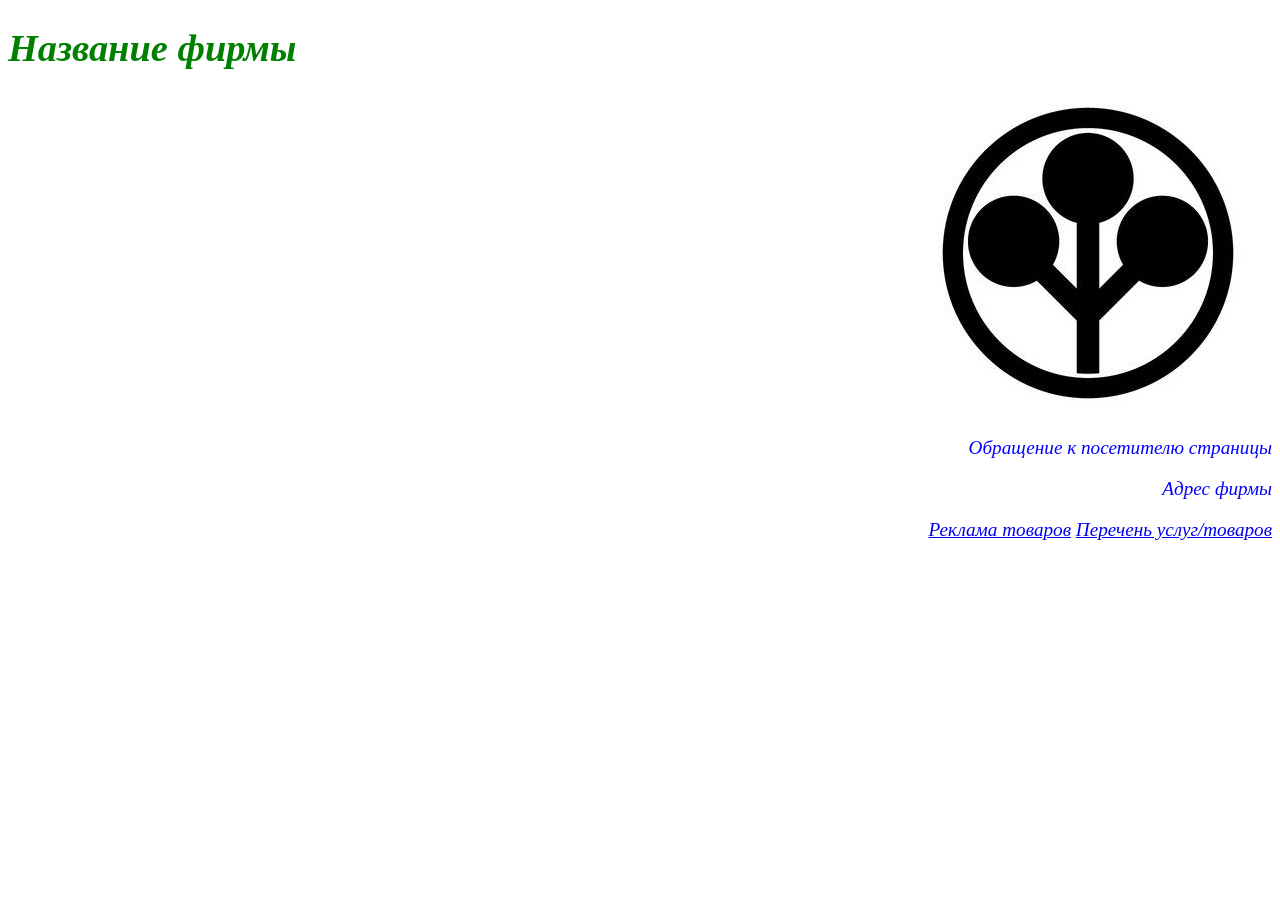
==== lab1/index.html @ 2a9f6e18 "git init" ====
<!DOCTYPE html>
<html lang="ru">
<head>
    <meta charset="UTF-8">
    <title>Главная страница</title>
    <style>
        h1 {
            text-align: left;
            color: green;
        }
        body {
            text-align: right;
            color: blue;
            font-style: italic;
            font-size: 1.2em;
        }
    </style>
</head>
<body>
    <h1>Название фирмы</h1>
    <img src="logo.jpg">
    <p>Обращение к посетителю страницы</p>
    <p>Адрес фирмы</p>
    <a href="price.html">Реклама товаров</a>
    <a href="services.html">Перечень услуг/товаров</a>
</body>
</html>
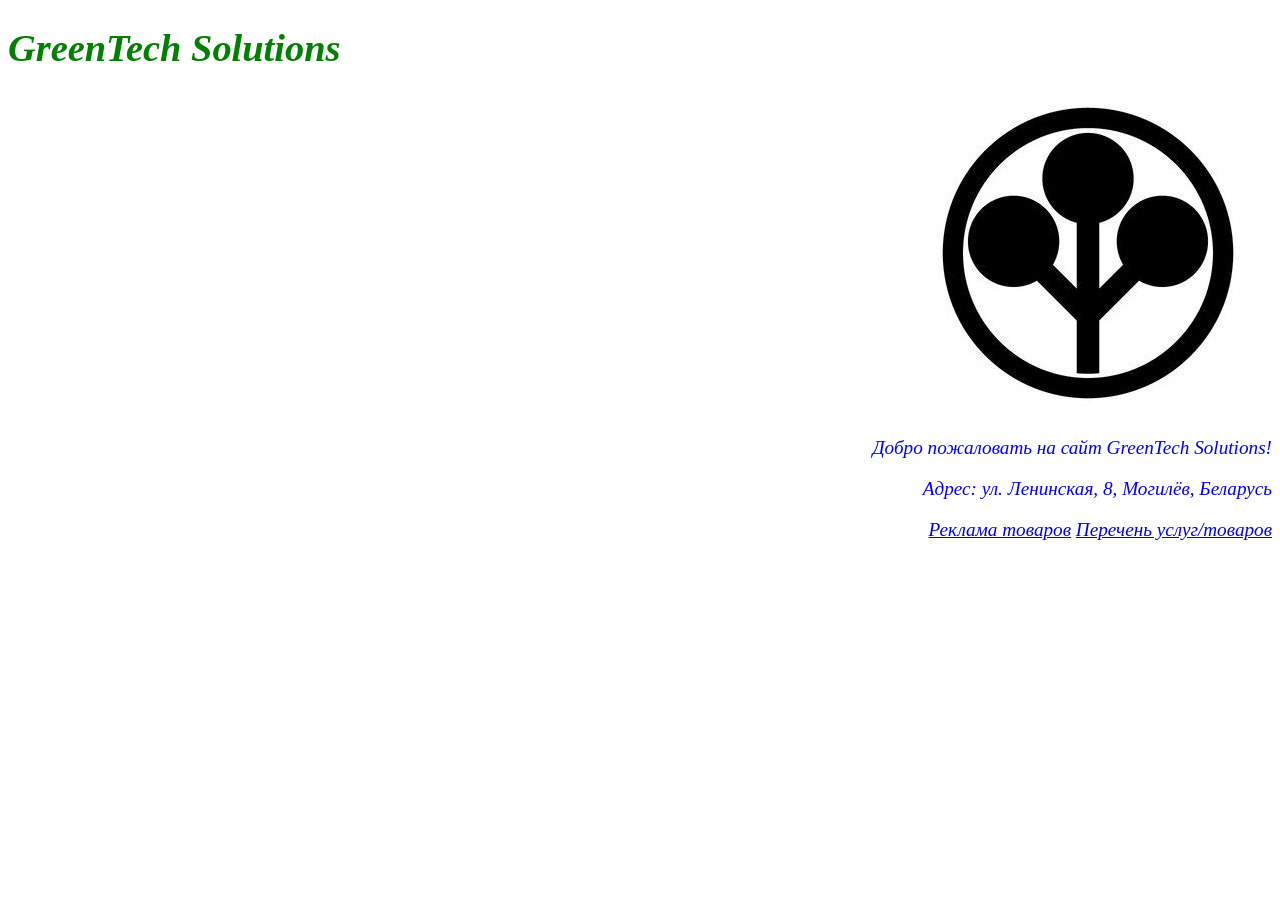
==== commit e734075a: "v1.1" ====
--- a/lab1/index.html
+++ b/lab1/index.html
@@ -2,25 +2,14 @@
 <html lang="ru">
 <head>
     <meta charset="UTF-8">
-    <title>Главная страница</title>
-    <style>
-        h1 {
-            text-align: left;
-            color: green;
-        }
-        body {
-            text-align: right;
-            color: blue;
-            font-style: italic;
-            font-size: 1.2em;
-        }
-    </style>
+    <title>GreenTech Solutions</title>
+    <link rel="stylesheet" href="styles.css">
 </head>
 <body>
-    <h1>Название фирмы</h1>
+    <h1>GreenTech Solutions</h1>
     <img src="logo.jpg">
-    <p>Обращение к посетителю страницы</p>
-    <p>Адрес фирмы</p>
+    <p>Добро пожаловать на сайт GreenTech Solutions!</p>
+    <p>Адрес: ул. Ленинская, 8, Могилёв, Беларусь</p>
     <a href="price.html">Реклама товаров</a>
     <a href="services.html">Перечень услуг/товаров</a>
 </body>
--- a/lab1/styles.css
+++ b/lab1/styles.css
@@ -0,0 +1,35 @@
+h1 {
+    text-align: left;
+    color: green;
+}
+
+body {
+    text-align: right;
+    color: blue;
+    font-style: italic;
+    font-size: 1.2em;
+}
+
+h2 {
+    text-align: center;
+}
+
+table {
+    margin: auto;
+    border: 2px solid black;
+    border-collapse: collapse;
+}
+
+th {
+    background-color: gray;
+    border: 2px solid black;
+}
+
+td {
+    border: 2px solid black;
+}
+
+ul {
+    direction: rtl;
+    list-style-type: disc;
+}
